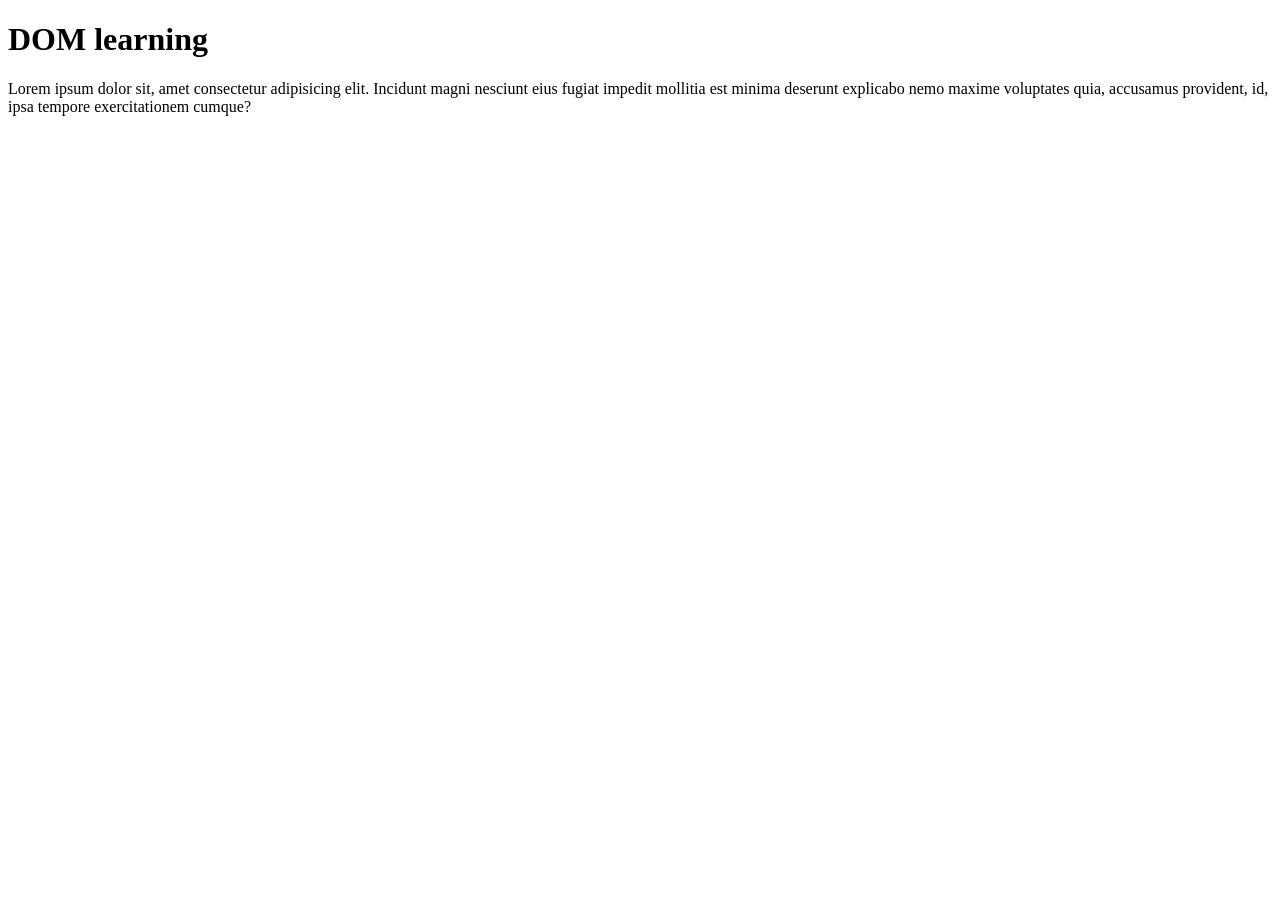
==== 06_dom/one.html @ c18ab41e "DOM Start" ====
<!DOCTYPE html>
<html lang="en">
<head>
    <meta charset="UTF-8">
    <meta name="viewport" content="width=device-width, initial-scale=1.0">
    <title>DOM Learning</title>
</head>
<body>
    <div class="bg-black">
        <h1 class="heading">DOM learning</h1>
        <p>Lorem ipsum dolor sit, amet consectetur adipisicing elit. Incidunt magni nesciunt eius fugiat impedit mollitia est minima deserunt explicabo nemo maxime voluptates quia, accusamus provident, id, ipsa tempore exercitationem cumque?</p>
    </div>
</body>
</html>
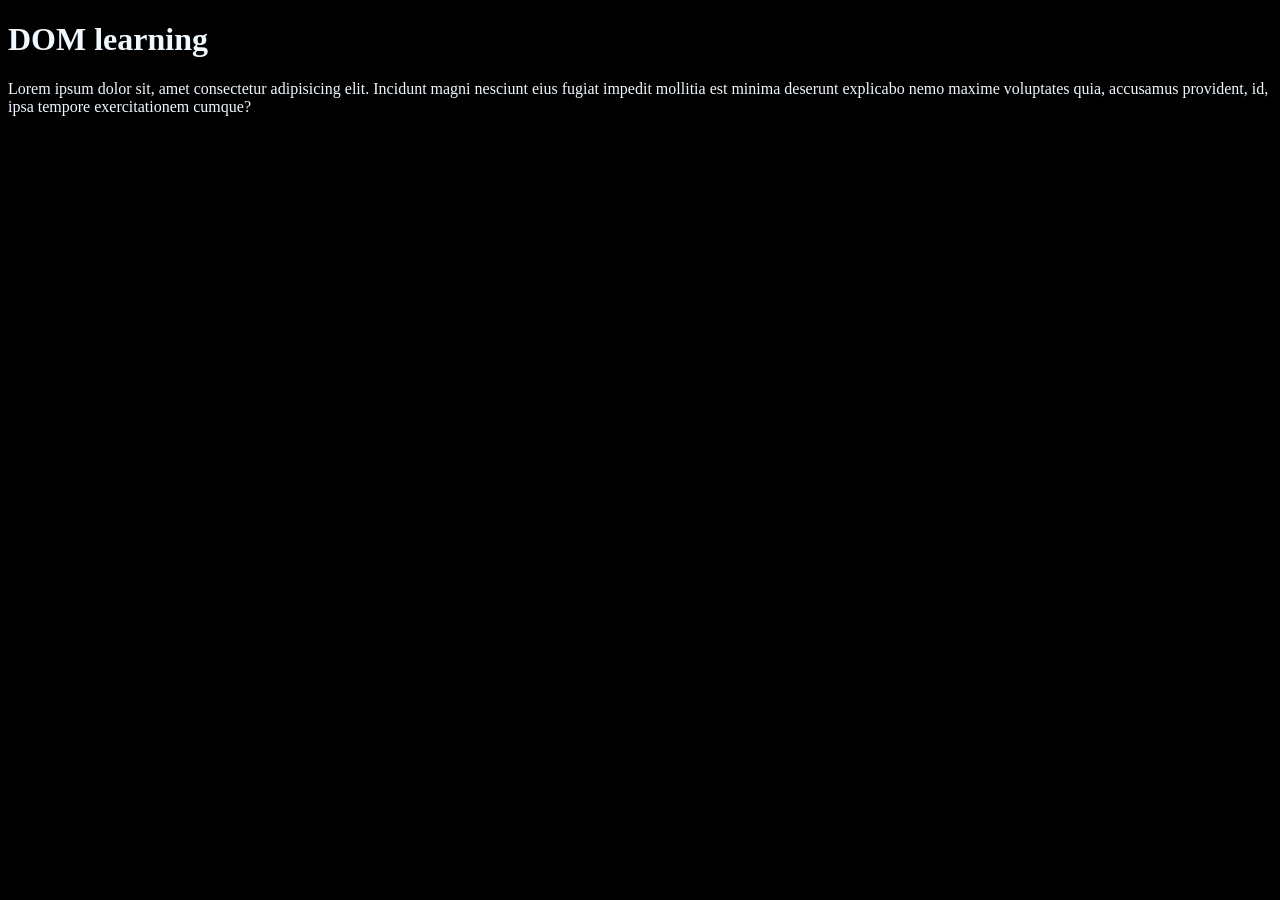
==== commit b99ded58: "Update one.html" ====
--- a/06_dom/one.html
+++ b/06_dom/one.html
@@ -4,10 +4,16 @@
     <meta charset="UTF-8">
     <meta name="viewport" content="width=device-width, initial-scale=1.0">
     <title>DOM Learning</title>
+    <style>
+        .bg-black{
+            background-color: black;
+            color: aliceblue;
+        }
+    </style>
 </head>
-<body>
-    <div class="bg-black">
-        <h1 class="heading">DOM learning</h1>
+<body class="bg-black">
+    <div>
+        <h1 id="title" class="heading">DOM learning</h1>
         <p>Lorem ipsum dolor sit, amet consectetur adipisicing elit. Incidunt magni nesciunt eius fugiat impedit mollitia est minima deserunt explicabo nemo maxime voluptates quia, accusamus provident, id, ipsa tempore exercitationem cumque?</p>
     </div>
 </body>
